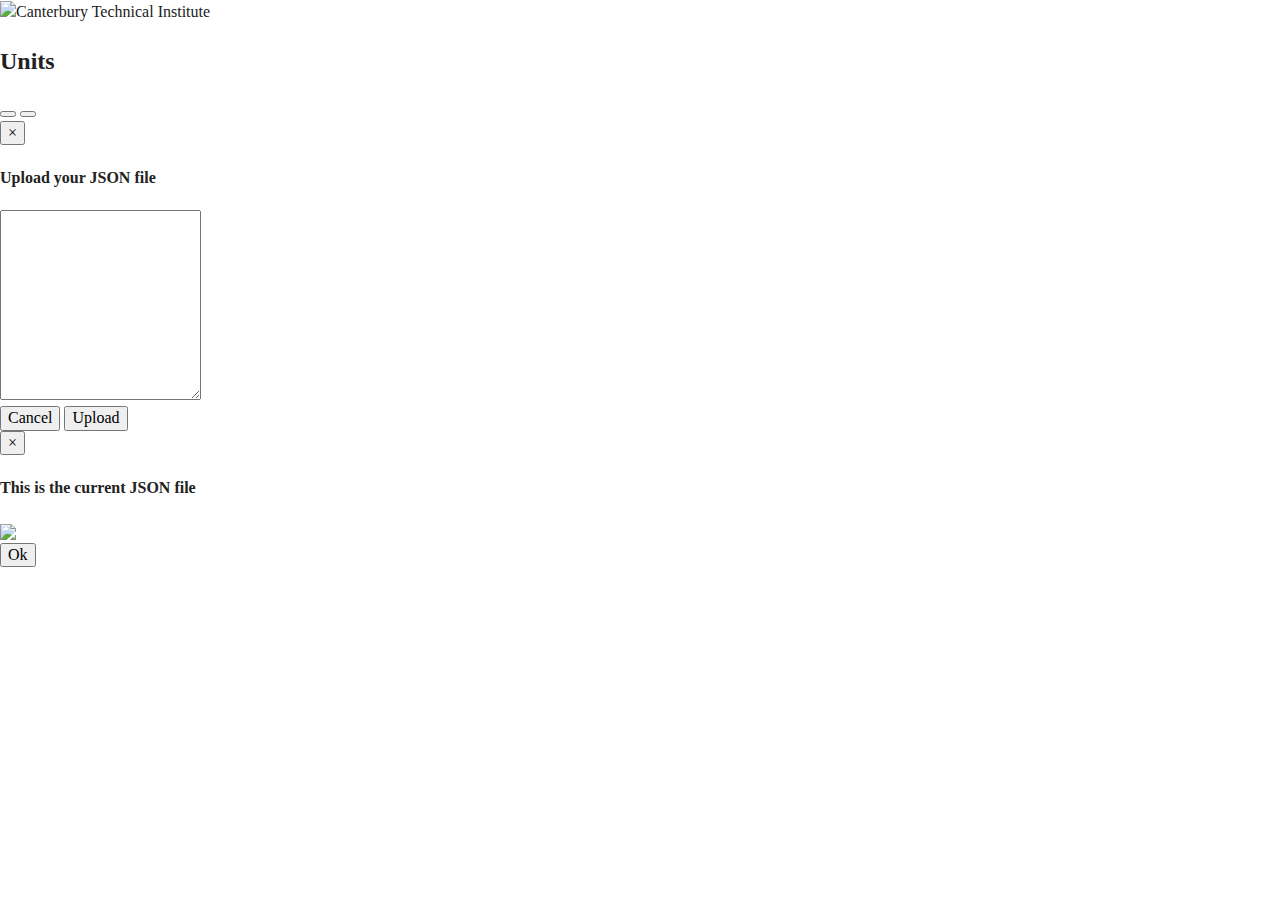
==== classes_with_tags.html @ 34da6b2c "Lint the html" ====
<!doctype html>
<html class="no-js" lang="">

<head>
  <meta charset="utf-8">
  <title>Classes With Tags- Fabiano Fagundes Scalco</title>
  <meta name="description" content="">
  <meta name="viewport" content="width=device-width, initial-scale=1">

  <link rel="manifest" href="site.webmanifest">
  <link rel="apple-touch-icon" href="icon.png">
  <!-- Place favicon.ico in the root directory -->

  <link rel="stylesheet" href="css/normalize.css">
  <link rel="stylesheet" href="css/main.css">
  <link href='http://fonts.googleapis.com/css?family=Roboto:300italic,400italic,300,400,500,700,900' rel='stylesheet' type='text/css'/>
  <link type="text/css" rel="stylesheet" href="css/bootstrap.css%3F1422823238.css" />
  <link type="text/css" rel="stylesheet" href="css/materialadmin.css%3F1422823243.css" />
  <link type="text/css" rel="stylesheet" href="css/font-awesome.min.css%3F1422823239.css" />
  <link type="text/css" rel="stylesheet" href="css/material-design-iconic-font.min.css%3F1422823240.css" />
  <link rel="stylesheet" href="css/classes_with_tags.css">
  <link rel="stylesheet" href="css/bootstrap-tagsinput.css">

  <meta name="theme-color" content="#fafafa">
</head>

<body>
  <!--[if lte IE 9]>
    <p class="browserupgrade">You are using an <strong>outdated</strong> browser. Please <a href="https://browsehappy.com/">upgrade your browser</a> to improve your experience and security.</p>
  <![endif]-->

  <!-- Add your site or application content here -->
  <div id="content">
    <img src="img/logo-lg-black.png" class="logo" alt="Canterbury Technical Institute">
    <h1 id="course-name"></h1>
    <h2>Units</h2>
    <img src="img/loading.gif" class="loading section" style="display: none;">
    <section>
    </section>
    <button type="button" title="Save JSON" data-toggle="modal" data-target="#SaveModal" class="btn save-json ink-reaction btn-floating-action btn-primary"><i class="md md-save"></i></button>
    <button type="button" title="Upload JSON" data-toggle="modal" data-target="#UploadModal" class="btn upload-json ink-reaction btn-floating-action btn-primary"><i class="md md-file-upload"></i></button>
  </div>

  <div class="modal fade in" id="UploadModal" tabindex="-1" role="dialog" aria-hidden="false">
    <div class="modal-backdrop fade in"></div>
    <div class="modal-dialog">
      <div class="modal-content">
        <div class="modal-header">
          <button type="button" class="close" data-dismiss="modal" aria-hidden="true">×</button>
          <h4 class="modal-title">Upload your JSON file</h4>
        </div>
        <div class="modal-body">
          <textarea id="inputJson" rows="10"></textarea>
        </div>
        <div class="modal-footer">
          <button type="button" class="btn btn-default" data-dismiss="modal">Cancel</button>
          <button type="button" class="btn btn-primary uploadJson">Upload</button>
        </div>
      </div>
    </div>
  </div>

  <div class="modal fade in" id="SaveModal" tabindex="-1" role="dialog" aria-hidden="false">
    <div class="modal-backdrop fade in"></div>
    <div class="modal-dialog">
      <div class="modal-content">
        <div class="modal-header">
          <button type="button" class="close" data-dismiss="modal" aria-hidden="true">×</button>
          <h4 class="modal-title">This is the current JSON file</h4>
        </div>
        <div class="modal-body">
          <img src="img/loading.gif" class="loading">
        </div>
        <div class="modal-footer">
          <button type="button" class="btn btn-primary" data-dismiss="modal">Ok</button>
        </div>
      </div>
    </div>
  </div>

  <script src="js/vendor/modernizr-3.6.0.min.js"></script>
  <script src="js/vendor/jquery-3.3.1.min.js"></script>
  <script src="js/bootstrap.min.js"></script>
  <script src="js/classes_with_tags.js"></script>
  <script src="js/bootstrap-tagsinput.js"></script>
</body>

</html>
---- css/main.css ----
/*! HTML5 Boilerplate v7.0.1 | MIT License | https://html5boilerplate.com/ */

/* main.css 1.0.0 | MIT License | https://github.com/h5bp/main.css#readme */
/*
 * What follows is the result of much research on cross-browser styling.
 * Credit left inline and big thanks to Nicolas Gallagher, Jonathan Neal,
 * Kroc Camen, and the H5BP dev community and team.
 */

 
/* ==========================================================================
   Base styles: opinionated defaults
   ========================================================================== */

   html {
    color: #222;
    font-size: 1em;
    line-height: 1.4;
}

/*
 * Remove text-shadow in selection highlight:
 * https://twitter.com/miketaylr/status/12228805301
 *
 * Vendor-prefixed and regular ::selection selectors cannot be combined:
 * https://stackoverflow.com/a/16982510/7133471
 *
 * Customize the background color to match your design.
 */

::selection {
    background: #b3d4fc;
    text-shadow: none;
}

/*
 * A better looking default horizontal rule
 */

hr {
    display: block;
    height: 1px;
    border: 0;
    border-top: 1px solid #ccc;
    margin: 1em 0;
    padding: 0;
}

/*
 * Remove the gap between audio, canvas, iframes,
 * images, videos and the bottom of their containers:
 * https://github.com/h5bp/html5-boilerplate/issues/440
 */

audio,
canvas,
iframe,
img,
svg,
video {
    vertical-align: middle;
}

/*
 * Remove default fieldset styles.
 */

fieldset {
    border: 0;
    margin: 0;
    padding: 0;
}

/*
 * Allow only vertical resizing of textareas.
 */

textarea {
    resize: vertical;
}

/* ==========================================================================
   Browser Upgrade Prompt
   ========================================================================== */

.browserupgrade {
    margin: 0.2em 0;
    background: #ccc;
    color: #000;
    padding: 0.2em 0;
}




 /* ==========================================================================
   Author's custom styles
   ========================================================================== */
















 /* ==========================================================================
   Helper classes
   ========================================================================== */

/*
 * Hide visually and from screen readers
 */

 .hidden {
  display: none !important;
}

/*
* Hide only visually, but have it available for screen readers:
* https://snook.ca/archives/html_and_css/hiding-content-for-accessibility
*
* 1. For long content, line feeds are not interpreted as spaces and small width
*    causes content to wrap 1 word per line:
*    https://medium.com/@jessebeach/beware-smushed-off-screen-accessible-text-5952a4c2cbfe
*/

.visuallyhidden {
  border: 0;
  clip: rect(0 0 0 0);
  height: 1px;
  margin: -1px;
  overflow: hidden;
  padding: 0;
  position: absolute;
  width: 1px;
  white-space: nowrap; /* 1 */
}

/*
* Extends the .visuallyhidden class to allow the element
* to be focusable when navigated to via the keyboard:
* https://www.drupal.org/node/897638
*/

.visuallyhidden.focusable:active,
.visuallyhidden.focusable:focus {
  clip: auto;
  height: auto;
  margin: 0;
  overflow: visible;
  position: static;
  width: auto;
  white-space: inherit;
}

/*
* Hide visually and from screen readers, but maintain layout
*/

.invisible {
  visibility: hidden;
}

/*
* Clearfix: contain floats
*
* For modern browsers
* 1. The space content is one way to avoid an Opera bug when the
*    `contenteditable` attribute is included anywhere else in the document.
*    Otherwise it causes space to appear at the top and bottom of elements
*    that receive the `clearfix` class.
* 2. The use of `table` rather than `block` is only necessary if using
*    `:before` to contain the top-margins of child elements.
*/

.clearfix:before,
.clearfix:after {
  content: " "; /* 1 */
  display: table; /* 2 */
}

.clearfix:after {
  clear: both;
}

 
/* ==========================================================================
   EXAMPLE Media Queries for Responsive Design.
   These examples override the primary ('mobile first') styles.
   Modify as content requires.
   ========================================================================== */

   @media only screen and (min-width: 35em) {
    /* Style adjustments for viewports that meet the condition */
}

@media print,
       (-webkit-min-device-pixel-ratio: 1.25),
       (min-resolution: 1.25dppx),
       (min-resolution: 120dpi) {
    /* Style adjustments for high resolution devices */
}

 
/* ==========================================================================
   Print styles.
   Inlined to avoid the additional HTTP request:
   https://www.phpied.com/delay-loading-your-print-css/
   ========================================================================== */

   @media print {
    *,
    *:before,
    *:after {
        background: transparent !important;
        color: #000 !important; /* Black prints faster */
        -webkit-box-shadow: none !important;
        box-shadow: none !important;
        text-shadow: none !important;
    }

    a,
    a:visited {
        text-decoration: underline;
    }

    a[href]:after {
        content: " (" attr(href) ")";
    }

    abbr[title]:after {
        content: " (" attr(title) ")";
    }

    /*
     * Don't show links that are fragment identifiers,
     * or use the `javascript:` pseudo protocol
     */

    a[href^="#"]:after,
    a[href^="javascript:"]:after {
        content: "";
    }

    pre {
        white-space: pre-wrap !important;
    }
    pre,
    blockquote {
        border: 1px solid #999;
        page-break-inside: avoid;
    }

    /*
     * Printing Tables:
     * http://css-discuss.incutio.com/wiki/Printing_Tables
     */

    thead {
        display: table-header-group;
    }

    tr,
    img {
        page-break-inside: avoid;
    }

    p,
    h2,
    h3 {
        orphans: 3;
        widows: 3;
    }

    h2,
    h3 {
        page-break-after: avoid;
    }
}
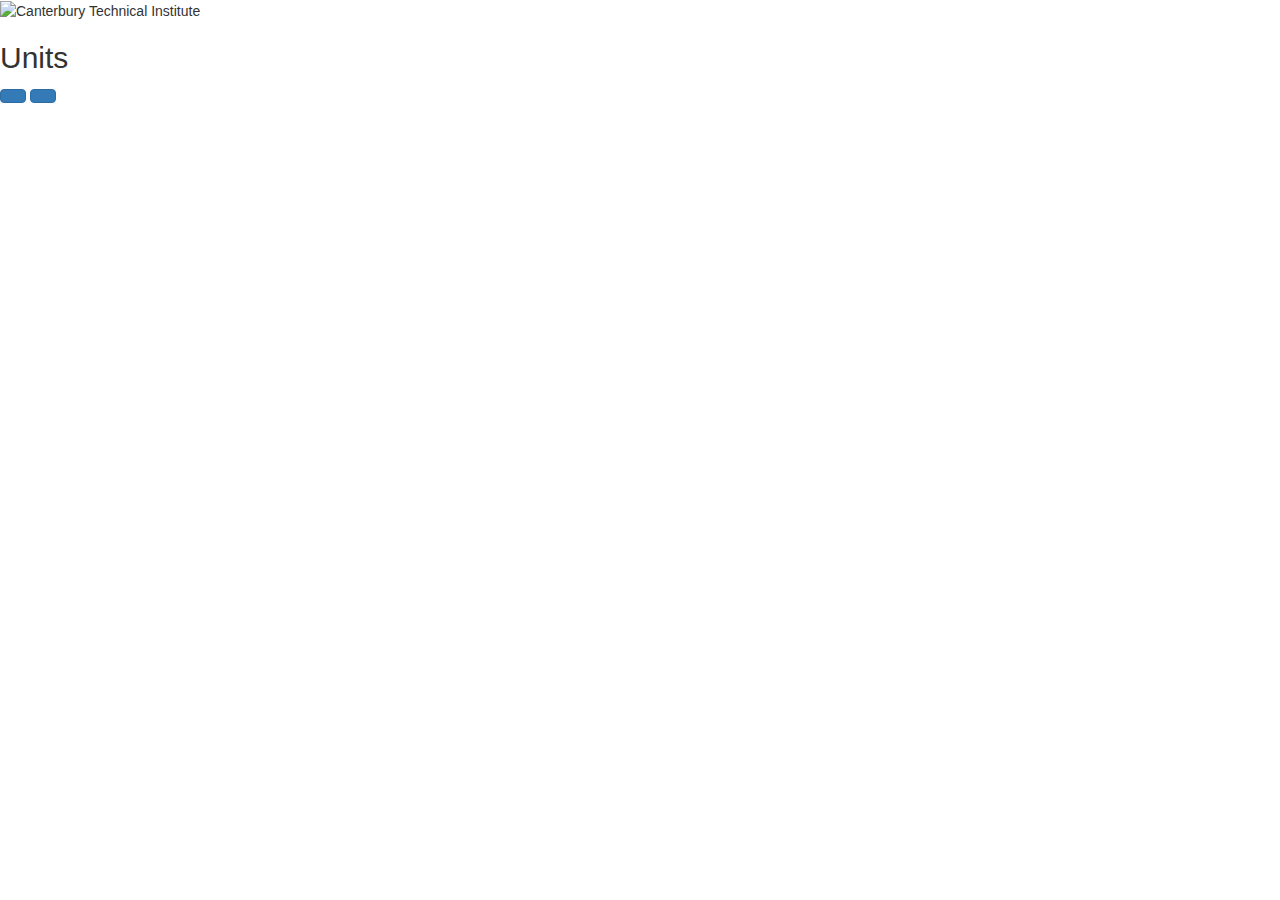
==== commit b8379a16: "Add files via upload" ====
--- a/classes_with_tags.html
+++ b/classes_with_tags.html
@@ -14,7 +14,7 @@
   <link rel="stylesheet" href="css/normalize.css">
   <link rel="stylesheet" href="css/main.css">
   <link href='http://fonts.googleapis.com/css?family=Roboto:300italic,400italic,300,400,500,700,900' rel='stylesheet' type='text/css'/>
-  <link type="text/css" rel="stylesheet" href="css/bootstrap.css%3F1422823238.css" />
+<link rel="stylesheet" href="https://maxcdn.bootstrapcdn.com/bootstrap/3.3.2/css/bootstrap.min.css">
   <link type="text/css" rel="stylesheet" href="css/materialadmin.css%3F1422823243.css" />
   <link type="text/css" rel="stylesheet" href="css/font-awesome.min.css%3F1422823239.css" />
   <link type="text/css" rel="stylesheet" href="css/material-design-iconic-font.min.css%3F1422823240.css" />
@@ -83,6 +83,7 @@
   <script src="js/bootstrap.min.js"></script>
   <script src="js/classes_with_tags.js"></script>
   <script src="js/bootstrap-tagsinput.js"></script>
+  <script src="https://maxcdn.bootstrapcdn.com/bootstrap/3.3.2/js/bootstrap.min.js"></script>
 </body>
 
 </html>
